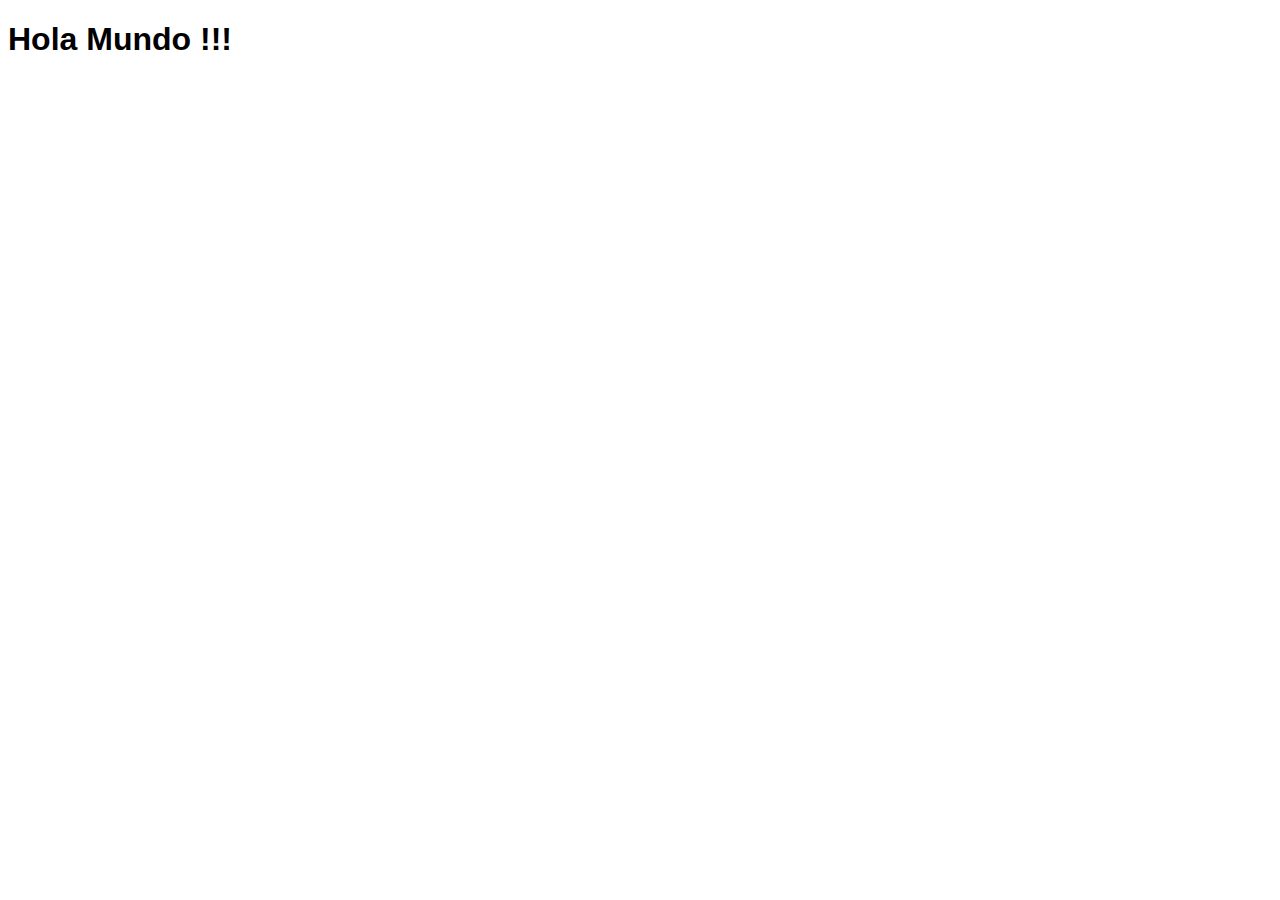
==== src/index.html @ 65705577 "initial commit" ====
<!DOCTYPE html>
<html lang="en">
<head>
    <meta charset="UTF-8">
    <meta name="viewport" content="width=device-width, initial-scale=1.0">
    <title>DAW</title>
    <link rel="stylesheet" href="./css/style.css">
</head>
<body>
    <h1>Hola Mundo !!!</h1>
</body>
</html>
---- src/css/style.css ----
h1{
    font-family: 'Franklin Gothic Medium', 'Arial Narrow', Arial, sans-serif;
}
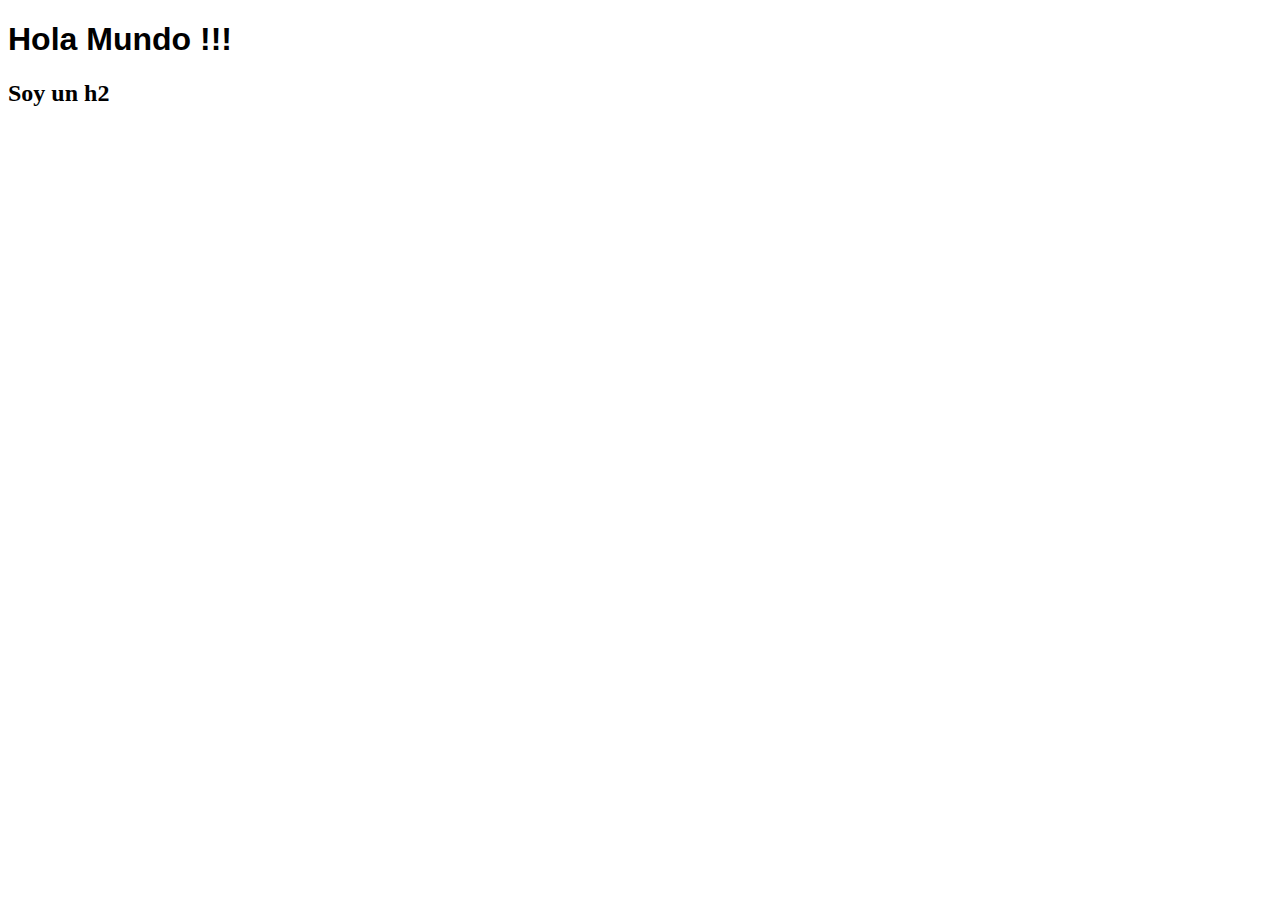
==== commit 8398b906: "adding changes" ====
--- a/src/index.html
+++ b/src/index.html
@@ -8,5 +8,6 @@
 </head>
 <body>
     <h1>Hola Mundo !!!</h1>
+    <h2>Soy un h2</h2>
 </body>
 </html>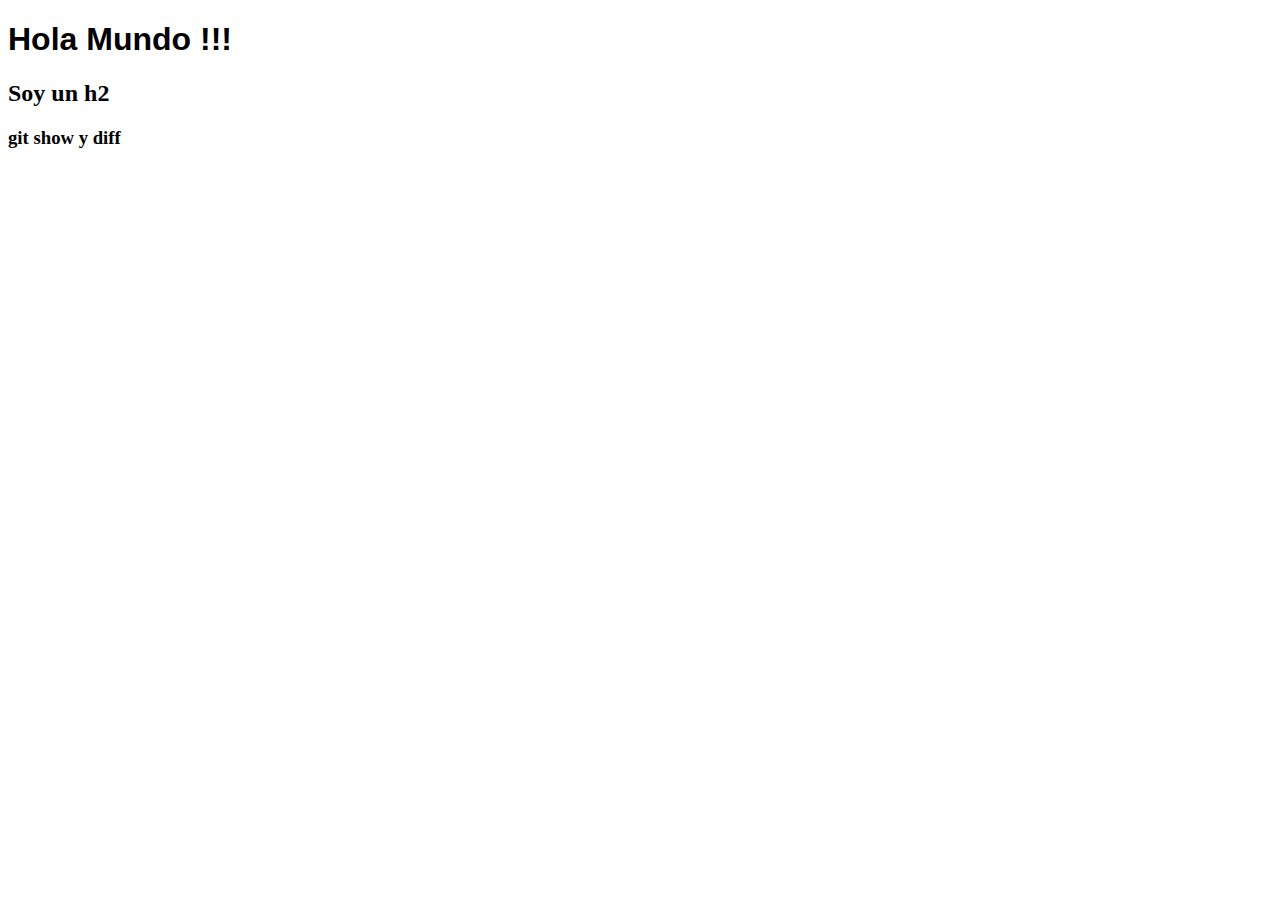
==== commit e137aade: "using commands" ====
--- a/src/index.html
+++ b/src/index.html
@@ -9,5 +9,6 @@
 <body>
     <h1>Hola Mundo !!!</h1>
     <h2>Soy un h2</h2>
+    <h3>git show y diff</h3>
 </body>
 </html>--- a/src/css/style.css
+++ b/src/css/style.css
@@ -1,3 +1,4 @@
 h1{
     font-family: 'Franklin Gothic Medium', 'Arial Narrow', Arial, sans-serif;
+    
 }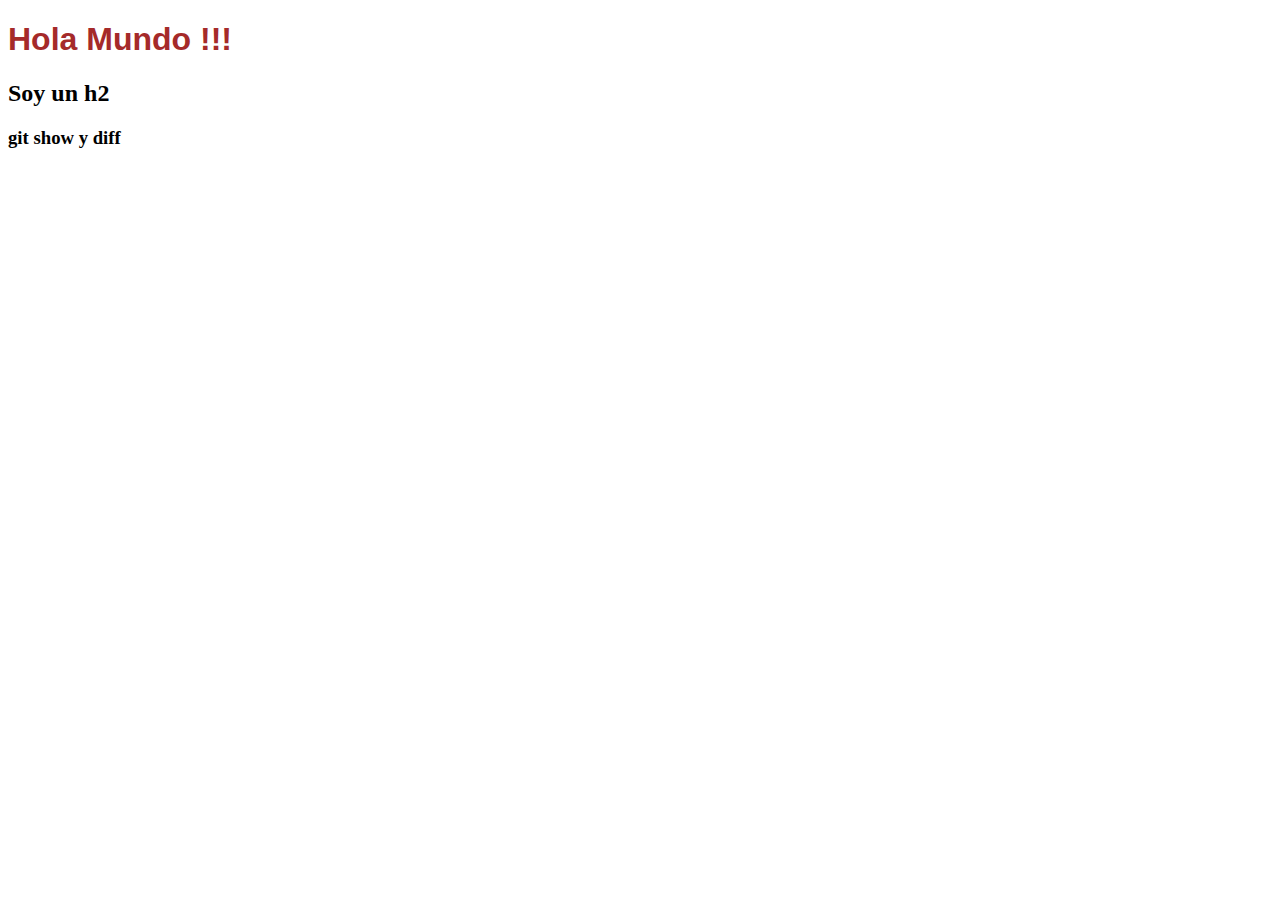
==== commit 62425722: "activity finished" ====
--- a/src/index.html
+++ b/src/index.html
@@ -10,5 +10,6 @@
     <h1>Hola Mundo !!!</h1>
     <h2>Soy un h2</h2>
     <h3>git show y diff</h3>
+    <!-- Soy un comentario en html-->
 </body>
 </html>--- a/src/css/style.css
+++ b/src/css/style.css
@@ -1,4 +1,7 @@
+/*Main CSS*/
 h1{
     font-family: 'Franklin Gothic Medium', 'Arial Narrow', Arial, sans-serif;
-    
-}+    color: brown;
+
+}
+
